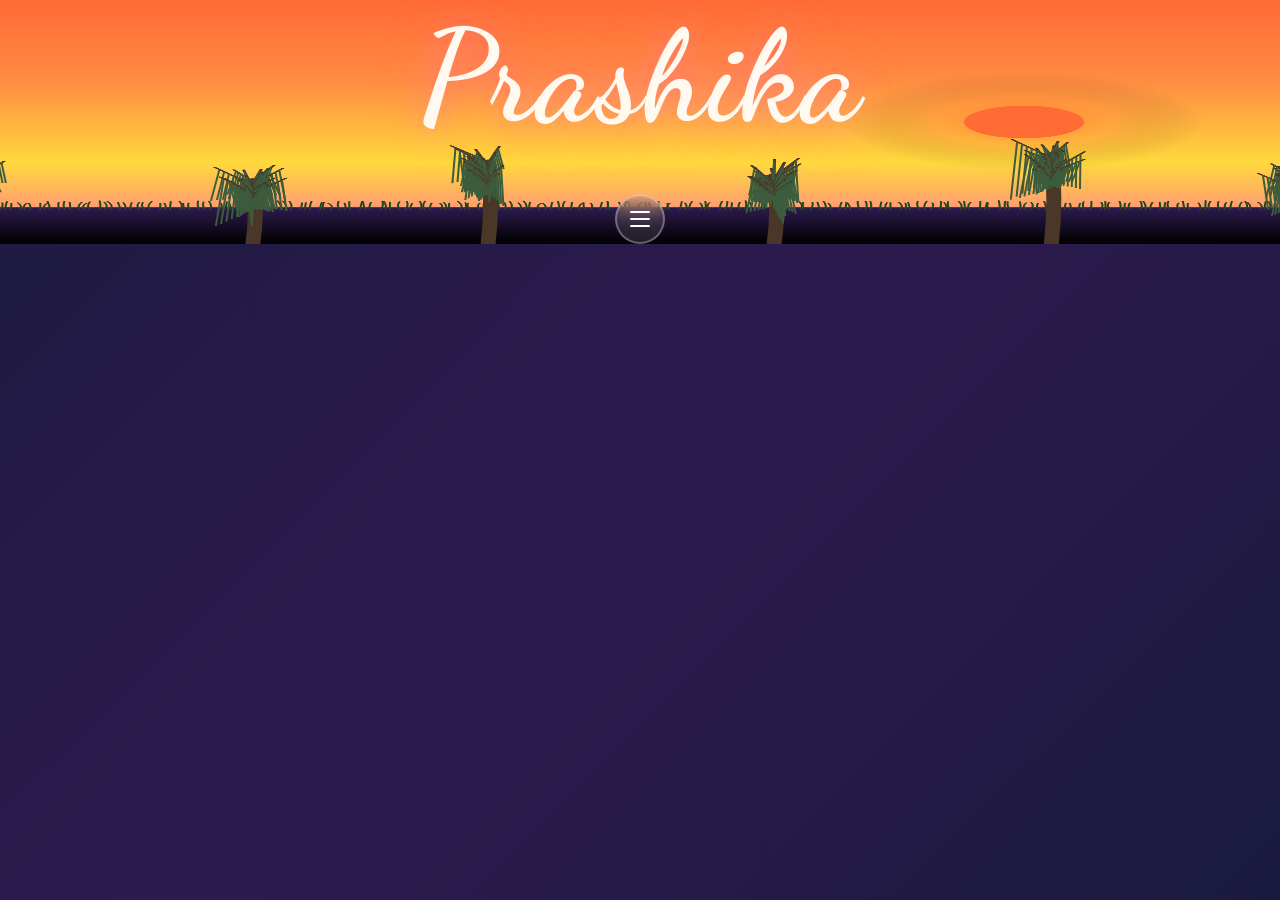
==== index.html @ 76b2eefb "Valentine's Day Experience for Prashika A beautiful interactive website with 5 activities: - Turn-ba" ====
<!DOCTYPE html>
<html lang="en">
<head>
    <meta charset="UTF-8">
    <meta name="viewport" content="width=device-width, initial-scale=1.0">
    <title>For Prashika</title>
    <link rel="preconnect" href="https://fonts.googleapis.com">
    <link rel="preconnect" href="https://fonts.gstatic.com" crossorigin>
    <link href="https://fonts.googleapis.com/css2?family=Dancing+Script:wght@400;500;600;700&family=Poppins:wght@300;400;500;600&family=Cormorant+Garamond:ital,wght@0,400;0,500;0,600;1,400&display=swap" rel="stylesheet">
    <link rel="stylesheet" href="css/main.css">
    <link rel="stylesheet" href="css/landing.css">
    <link rel="stylesheet" href="css/activities.css">
    <link rel="stylesheet" href="css/puzzle.css">
    <link rel="stylesheet" href="css/finale.css">
</head>
<body>
    <!-- Landing Page -->
    <div id="landing-page" class="page active">
        <canvas id="bg-canvas"></canvas>
        <div class="landing-content">
            <h1 class="main-title">Prashika</h1>
            <button id="menu-toggle" class="menu-btn">
                <span></span>
                <span></span>
                <span></span>
            </button>
        </div>
        <nav id="activity-menu" class="hidden">
            <div class="menu-header">
                <div class="progress-display">
                    <span class="progress-text">Puzzle Progress</span>
                    <div class="progress-bar">
                        <div class="progress-fill" id="progress-fill"></div>
                    </div>
                    <span class="progress-count" id="progress-count">0/25 pieces</span>
                </div>
            </div>
            <ul class="activity-list">
                <li data-activity="drawing" class="activity-item">
                    <span class="activity-name">Turn-based Drawing Relay</span>
                    <span class="activity-status"></span>
                </li>
                <li data-activity="constellation" class="activity-item">
                    <span class="activity-name">Constellation Connect</span>
                    <span class="activity-status"></span>
                </li>
                <li data-activity="garden" class="activity-item">
                    <span class="activity-name">Garden of Wishes</span>
                    <span class="activity-status"></span>
                </li>
                <li data-activity="maze" class="activity-item">
                    <span class="activity-name">Memory Lane Maze</span>
                    <span class="activity-status"></span>
                </li>
                <li data-activity="rhythm" class="activity-item">
                    <span class="activity-name">Rhythm of Us</span>
                    <span class="activity-status"></span>
                </li>
                <li data-activity="puzzle" class="activity-item puzzle-btn">
                    <span class="activity-name">View Puzzle Progress</span>
                    <span class="activity-status puzzle-icon"></span>
                </li>
            </ul>
        </nav>
    </div>

    <!-- Activity Container -->
    <div id="activity-container" class="page">
        <button id="back-btn" class="back-button">Back</button>
        <div id="activity-content"></div>
    </div>

    <!-- Puzzle Page -->
    <div id="puzzle-page" class="page">
        <button id="puzzle-back-btn" class="back-button">Back</button>
        <div class="puzzle-container">
            <h2 class="puzzle-title">Puzzle Progress: <span id="puzzle-progress">0</span>/25</h2>
            <div id="puzzle-frame" class="puzzle-frame"></div>
            <div id="piece-collection" class="piece-collection">
                <h3>Available Pieces</h3>
                <div id="available-pieces" class="pieces-container"></div>
            </div>
        </div>
    </div>

    <!-- Final Reveal Page -->
    <div id="finale-page" class="page">
        <canvas id="finale-canvas"></canvas>
        <div id="finale-content" class="finale-content"></div>
    </div>

    <!-- Modal for instructions -->
    <div id="modal" class="modal hidden">
        <div class="modal-content">
            <h2 id="modal-title"></h2>
            <p id="modal-text"></p>
            <button id="modal-close" class="modal-btn">Got it!</button>
        </div>
    </div>

    <!-- Memory popup -->
    <div id="memory-popup" class="memory-popup hidden">
        <div class="memory-content">
            <img id="memory-image" src="" alt="Memory">
            <p id="memory-caption"></p>
            <button id="memory-close">Continue</button>
        </div>
    </div>

    <!-- Scripts -->
    <script src="js/utils/state.js"></script>
    <script src="js/utils/animations.js"></script>
    <script src="js/utils/audio.js"></script>
    <script src="js/landing.js"></script>
    <script src="js/activities/drawing.js"></script>
    <script src="js/activities/constellation.js"></script>
    <script src="js/activities/garden.js"></script>
    <script src="js/activities/maze.js"></script>
    <script src="js/activities/rhythm.js"></script>
    <script src="js/puzzle.js"></script>
    <script src="js/finale.js"></script>
    <script src="js/main.js"></script>
</body>
</html>
---- css/main.css ----
/* Main Styles - Global */
:root {
    --primary-pink: #ff6b9d;
    --primary-gold: #ffd700;
    --sunset-orange: #ff8c42;
    --soft-peach: #ffb5a7;
    --warm-pink: #ffc2d1;
    --deep-purple: #2d1b4e;
    --night-blue: #1a1a3e;
    --text-light: #fff9f0;
    --text-dark: #2d2d2d;
    --accent-glow: rgba(255, 107, 157, 0.5);
}

* {
    margin: 0;
    padding: 0;
    box-sizing: border-box;
}

body {
    font-family: 'Poppins', sans-serif;
    background: linear-gradient(135deg, #1a1a3e 0%, #2d1b4e 50%, #1a1a3e 100%);
    min-height: 100vh;
    overflow-x: hidden;
    color: var(--text-light);
}

.page {
    position: fixed;
    top: 0;
    left: 0;
    width: 100%;
    height: 100%;
    opacity: 0;
    visibility: hidden;
    transition: opacity 0.5s ease, visibility 0.5s ease;
    z-index: 1;
}

.page.active {
    opacity: 1;
    visibility: visible;
    z-index: 10;
}

/* Typography */
.main-title {
    font-family: 'Dancing Script', cursive;
    font-size: clamp(4rem, 10vw, 8rem);
    font-weight: 700;
    color: var(--text-light);
    text-shadow: 0 0 30px var(--accent-glow),
                 0 0 60px rgba(255, 182, 193, 0.3);
    letter-spacing: 2px;
    animation: titleGlow 3s ease-in-out infinite;
}

@keyframes titleGlow {
    0%, 100% { text-shadow: 0 0 30px var(--accent-glow), 0 0 60px rgba(255, 182, 193, 0.3); }
    50% { text-shadow: 0 0 50px var(--accent-glow), 0 0 100px rgba(255, 182, 193, 0.5); }
}

/* Buttons */
.back-button {
    position: absolute;
    top: 20px;
    left: 20px;
    padding: 12px 24px;
    background: linear-gradient(135deg, var(--primary-pink), var(--sunset-orange));
    border: none;
    border-radius: 25px;
    color: white;
    font-family: 'Poppins', sans-serif;
    font-size: 1rem;
    font-weight: 500;
    cursor: pointer;
    z-index: 100;
    transition: transform 0.3s ease, box-shadow 0.3s ease;
}

.back-button:hover {
    transform: scale(1.05);
    box-shadow: 0 5px 20px rgba(255, 107, 157, 0.4);
}

.modal-btn, .action-btn {
    padding: 12px 32px;
    background: linear-gradient(135deg, var(--primary-pink), var(--sunset-orange));
    border: none;
    border-radius: 25px;
    color: white;
    font-family: 'Poppins', sans-serif;
    font-size: 1rem;
    font-weight: 500;
    cursor: pointer;
    transition: all 0.3s ease;
}

.modal-btn:hover, .action-btn:hover {
    transform: scale(1.05);
    box-shadow: 0 5px 25px rgba(255, 107, 157, 0.5);
}

/* Modal */
.modal {
    position: fixed;
    top: 0;
    left: 0;
    width: 100%;
    height: 100%;
    background: rgba(0, 0, 0, 0.7);
    display: flex;
    align-items: center;
    justify-content: center;
    z-index: 1000;
    backdrop-filter: blur(5px);
}

.modal.hidden {
    display: none;
}

.modal-content {
    background: linear-gradient(135deg, #2d1b4e, #1a1a3e);
    padding: 40px 50px;
    border-radius: 20px;
    text-align: center;
    max-width: 500px;
    border: 2px solid rgba(255, 107, 157, 0.3);
    box-shadow: 0 0 50px rgba(255, 107, 157, 0.2);
}

.modal-content h2 {
    font-family: 'Dancing Script', cursive;
    font-size: 2.5rem;
    margin-bottom: 20px;
    color: var(--primary-pink);
}

.modal-content p {
    font-size: 1.1rem;
    line-height: 1.8;
    margin-bottom: 30px;
    color: var(--text-light);
}

/* Memory Popup */
.memory-popup {
    position: fixed;
    top: 0;
    left: 0;
    width: 100%;
    height: 100%;
    background: rgba(0, 0, 0, 0.85);
    display: flex;
    align-items: center;
    justify-content: center;
    z-index: 1000;
    backdrop-filter: blur(10px);
}

.memory-popup.hidden {
    display: none;
}

.memory-content {
    background: linear-gradient(135deg, #2d1b4e, #1a1a3e);
    padding: 30px;
    border-radius: 20px;
    text-align: center;
    max-width: 90%;
    max-height: 90%;
    border: 3px solid var(--primary-pink);
    box-shadow: 0 0 60px rgba(255, 107, 157, 0.4);
    animation: popIn 0.4s ease;
}

@keyframes popIn {
    0% { transform: scale(0.8); opacity: 0; }
    100% { transform: scale(1); opacity: 1; }
}

.memory-content img {
    max-width: 100%;
    max-height: 60vh;
    border-radius: 15px;
    margin-bottom: 20px;
    box-shadow: 0 10px 40px rgba(0, 0, 0, 0.5);
}

.memory-content p {
    font-family: 'Dancing Script', cursive;
    font-size: 2rem;
    color: var(--warm-pink);
    margin-bottom: 20px;
}

.memory-content button {
    padding: 12px 40px;
    background: linear-gradient(135deg, var(--primary-pink), var(--sunset-orange));
    border: none;
    border-radius: 25px;
    color: white;
    font-family: 'Poppins', sans-serif;
    font-size: 1rem;
    cursor: pointer;
    transition: all 0.3s ease;
}

.memory-content button:hover {
    transform: scale(1.05);
    box-shadow: 0 5px 25px rgba(255, 107, 157, 0.5);
}

/* Utility classes */
.hidden {
    display: none !important;
}

/* Scrollbar styling */
::-webkit-scrollbar {
    width: 8px;
}

::-webkit-scrollbar-track {
    background: rgba(255, 255, 255, 0.1);
    border-radius: 10px;
}

::-webkit-scrollbar-thumb {
    background: linear-gradient(var(--primary-pink), var(--sunset-orange));
    border-radius: 10px;
}

/* Selection styling */
::selection {
    background: var(--primary-pink);
    color: white;
}
---- css/landing.css ----
/* Landing Page Styles */
#landing-page {
    display: flex;
    flex-direction: column;
    align-items: center;
    justify-content: center;
    position: relative;
    overflow: hidden;
}

#bg-canvas {
    position: absolute;
    top: 0;
    left: 0;
    width: 100%;
    height: 100%;
    z-index: 1;
}

.landing-content {
    position: relative;
    z-index: 10;
    text-align: center;
    display: flex;
    flex-direction: column;
    align-items: center;
    gap: 40px;
}

/* Menu Button */
.menu-btn {
    width: 50px;
    height: 50px;
    background: rgba(255, 255, 255, 0.1);
    border: 2px solid rgba(255, 255, 255, 0.3);
    border-radius: 50%;
    cursor: pointer;
    display: flex;
    flex-direction: column;
    align-items: center;
    justify-content: center;
    gap: 5px;
    transition: all 0.3s ease;
    backdrop-filter: blur(10px);
}

.menu-btn:hover {
    background: rgba(255, 107, 157, 0.3);
    border-color: var(--primary-pink);
    transform: scale(1.1);
}

.menu-btn span {
    width: 20px;
    height: 2px;
    background: white;
    border-radius: 2px;
    transition: all 0.3s ease;
}

.menu-btn.active span:nth-child(1) {
    transform: rotate(45deg) translate(5px, 5px);
}

.menu-btn.active span:nth-child(2) {
    opacity: 0;
}

.menu-btn.active span:nth-child(3) {
    transform: rotate(-45deg) translate(5px, -5px);
}

/* Activity Menu */
#activity-menu {
    position: fixed;
    right: 30px;
    top: 50%;
    transform: translateY(-50%);
    z-index: 100;
    background: rgba(45, 27, 78, 0.9);
    padding: 30px;
    border-radius: 20px;
    border: 2px solid rgba(255, 107, 157, 0.3);
    backdrop-filter: blur(20px);
    box-shadow: 0 10px 50px rgba(0, 0, 0, 0.3);
    animation: slideIn 0.4s ease;
}

@keyframes slideIn {
    0% { transform: translateY(-50%) translateX(100px); opacity: 0; }
    100% { transform: translateY(-50%) translateX(0); opacity: 1; }
}

#activity-menu.hidden {
    display: none;
}

.menu-header {
    margin-bottom: 25px;
    padding-bottom: 20px;
    border-bottom: 1px solid rgba(255, 255, 255, 0.1);
}

.progress-display {
    display: flex;
    flex-direction: column;
    gap: 10px;
}

.progress-text {
    font-size: 0.9rem;
    color: var(--warm-pink);
    font-weight: 500;
}

.progress-bar {
    width: 100%;
    height: 8px;
    background: rgba(255, 255, 255, 0.1);
    border-radius: 10px;
    overflow: hidden;
}

.progress-fill {
    height: 100%;
    width: 0%;
    background: linear-gradient(90deg, var(--primary-pink), var(--primary-gold));
    border-radius: 10px;
    transition: width 0.5s ease;
}

.progress-count {
    font-size: 0.85rem;
    color: rgba(255, 255, 255, 0.7);
}

.activity-list {
    list-style: none;
    display: flex;
    flex-direction: column;
    gap: 12px;
}

.activity-item {
    display: flex;
    align-items: center;
    justify-content: space-between;
    padding: 15px 20px;
    background: rgba(255, 255, 255, 0.05);
    border-radius: 12px;
    cursor: pointer;
    transition: all 0.3s ease;
    border: 1px solid transparent;
}

.activity-item:hover {
    background: rgba(255, 107, 157, 0.2);
    border-color: var(--primary-pink);
    transform: translateX(-5px);
}

.activity-item.completed {
    border-color: rgba(100, 255, 100, 0.5);
}

.activity-item.completed .activity-status::after {
    content: '\2713';
    color: #64ff64;
    font-size: 1.2rem;
}

.activity-name {
    font-size: 0.95rem;
    font-weight: 400;
}

.activity-item.puzzle-btn {
    margin-top: 10px;
    background: linear-gradient(135deg, rgba(255, 215, 0, 0.2), rgba(255, 107, 157, 0.2));
    border: 1px solid rgba(255, 215, 0, 0.4);
}

.activity-item.puzzle-btn:hover {
    background: linear-gradient(135deg, rgba(255, 215, 0, 0.3), rgba(255, 107, 157, 0.3));
}

.puzzle-icon::after {
    content: '\1F9E9';
    font-size: 1.2rem;
}

/* Click instruction */
.click-instruction {
    position: absolute;
    bottom: 30px;
    left: 50%;
    transform: translateX(-50%);
    color: rgba(255, 255, 255, 0.5);
    font-size: 0.9rem;
    animation: pulse 2s ease-in-out infinite;
}

@keyframes pulse {
    0%, 100% { opacity: 0.5; }
    50% { opacity: 1; }
}
---- css/activities.css ----
/* Activities Styles */
#activity-container {
    background: linear-gradient(135deg, #1a1a3e 0%, #2d1b4e 100%);
}

#activity-content {
    width: 100%;
    height: 100%;
    display: flex;
    flex-direction: column;
    align-items: center;
    justify-content: center;
    padding: 20px;
}

/* ==================== DRAWING RELAY ==================== */
.drawing-container {
    width: 100%;
    max-width: 1200px;
    display: flex;
    flex-direction: column;
    align-items: center;
    gap: 20px;
}

.mode-selection {
    display: flex;
    flex-direction: column;
    align-items: center;
    gap: 30px;
}

.mode-selection h2 {
    font-family: 'Dancing Script', cursive;
    font-size: 3rem;
    color: var(--primary-pink);
}

.mode-buttons {
    display: flex;
    gap: 30px;
}

.mode-btn {
    padding: 30px 50px;
    background: linear-gradient(135deg, rgba(255, 107, 157, 0.2), rgba(255, 140, 66, 0.2));
    border: 2px solid var(--primary-pink);
    border-radius: 20px;
    color: white;
    font-size: 1.2rem;
    cursor: pointer;
    transition: all 0.3s ease;
    display: flex;
    flex-direction: column;
    align-items: center;
    gap: 10px;
}

.mode-btn:hover {
    transform: scale(1.05);
    background: linear-gradient(135deg, rgba(255, 107, 157, 0.4), rgba(255, 140, 66, 0.4));
    box-shadow: 0 10px 40px rgba(255, 107, 157, 0.3);
}

.mode-btn .icon {
    font-size: 3rem;
}

.pin-display {
    text-align: center;
    padding: 40px;
}

.pin-display h3 {
    font-size: 1.5rem;
    margin-bottom: 20px;
    color: var(--warm-pink);
}

.pin-code {
    font-size: 4rem;
    font-weight: 700;
    letter-spacing: 15px;
    color: var(--primary-gold);
    background: rgba(255, 215, 0, 0.1);
    padding: 20px 40px;
    border-radius: 15px;
    border: 2px solid var(--primary-gold);
    margin-bottom: 20px;
}

.waiting-text {
    color: rgba(255, 255, 255, 0.7);
    animation: pulse 2s ease-in-out infinite;
}

.pin-input-container {
    display: flex;
    flex-direction: column;
    align-items: center;
    gap: 20px;
}

.pin-input {
    font-size: 2.5rem;
    padding: 15px 30px;
    text-align: center;
    background: rgba(255, 255, 255, 0.1);
    border: 2px solid var(--primary-pink);
    border-radius: 15px;
    color: white;
    letter-spacing: 10px;
    width: 250px;
}

.pin-input:focus {
    outline: none;
    box-shadow: 0 0 20px rgba(255, 107, 157, 0.5);
}

.difficulty-selection {
    display: flex;
    flex-direction: column;
    align-items: center;
    gap: 30px;
}

.difficulty-selection h3 {
    font-size: 2rem;
    color: var(--warm-pink);
}

.difficulty-buttons {
    display: flex;
    gap: 20px;
    flex-wrap: wrap;
    justify-content: center;
}

.diff-btn {
    padding: 20px 40px;
    background: rgba(255, 255, 255, 0.1);
    border: 2px solid rgba(255, 255, 255, 0.3);
    border-radius: 15px;
    color: white;
    font-size: 1.1rem;
    cursor: pointer;
    transition: all 0.3s ease;
}

.diff-btn:hover {
    background: rgba(255, 107, 157, 0.3);
    border-color: var(--primary-pink);
    transform: scale(1.05);
}

.drawing-interface {
    width: 100%;
    display: flex;
    flex-direction: column;
    align-items: center;
    gap: 20px;
}

.timer-display {
    font-size: 3rem;
    font-weight: 700;
    color: var(--primary-gold);
    text-shadow: 0 0 20px rgba(255, 215, 0, 0.5);
}

.turn-indicator {
    font-size: 1.5rem;
    color: var(--warm-pink);
    padding: 10px 30px;
    background: rgba(255, 107, 157, 0.2);
    border-radius: 30px;
}

.canvas-container {
    display: flex;
    gap: 30px;
    flex-wrap: wrap;
    justify-content: center;
}

.canvas-panel {
    display: flex;
    flex-direction: column;
    align-items: center;
    gap: 10px;
}

.canvas-panel h4 {
    color: var(--warm-pink);
    font-size: 1.1rem;
}

.drawing-canvas {
    border: 3px solid var(--primary-pink);
    border-radius: 15px;
    background: white;
    cursor: crosshair;
}

.drawing-canvas.locked {
    cursor: not-allowed;
    opacity: 0.7;
}

.tools-panel {
    display: flex;
    gap: 15px;
    align-items: center;
    padding: 15px 25px;
    background: rgba(255, 255, 255, 0.1);
    border-radius: 30px;
}

.color-picker {
    width: 40px;
    height: 40px;
    border: none;
    border-radius: 50%;
    cursor: pointer;
}

.brush-size {
    width: 100px;
}

.tool-btn {
    padding: 10px 20px;
    background: rgba(255, 255, 255, 0.2);
    border: none;
    border-radius: 20px;
    color: white;
    cursor: pointer;
    transition: all 0.3s ease;
}

.tool-btn:hover {
    background: var(--primary-pink);
}

.tool-btn.active {
    background: var(--primary-pink);
}

/* ==================== CONSTELLATION ==================== */
.constellation-container {
    width: 100%;
    height: 100%;
    position: relative;
}

#constellation-canvas {
    width: 100%;
    height: 100%;
    cursor: pointer;
}

.hint-btn {
    position: absolute;
    top: 80px;
    right: 20px;
    width: 50px;
    height: 50px;
    border-radius: 50%;
    background: rgba(255, 215, 0, 0.2);
    border: 2px solid var(--primary-gold);
    color: var(--primary-gold);
    font-size: 1.5rem;
    cursor: pointer;
    transition: all 0.3s ease;
}

.hint-btn:hover {
    background: rgba(255, 215, 0, 0.4);
    transform: scale(1.1);
}

.constellation-message {
    position: absolute;
    padding: 15px 30px;
    background: rgba(45, 27, 78, 0.9);
    border: 2px solid var(--primary-gold);
    border-radius: 15px;
    color: var(--primary-gold);
    font-family: 'Dancing Script', cursive;
    font-size: 1.5rem;
    pointer-events: none;
    animation: fadeInUp 0.5s ease;
}

@keyframes fadeInUp {
    0% { opacity: 0; transform: translateY(20px); }
    100% { opacity: 1; transform: translateY(0); }
}

.constellation-progress {
    position: absolute;
    bottom: 30px;
    left: 50%;
    transform: translateX(-50%);
    color: rgba(255, 255, 255, 0.7);
    font-size: 1rem;
}

/* ==================== GARDEN ==================== */
.garden-container {
    width: 100%;
    height: 100%;
    position: relative;
    background: linear-gradient(180deg, #87CEEB 0%, #98FB98 50%, #228B22 100%);
    overflow: hidden;
}

.garden-scene {
    width: 100%;
    height: 100%;
    display: flex;
    flex-wrap: wrap;
    justify-content: center;
    align-items: center;
    gap: 40px;
    padding: 100px 50px;
}

.garden-plot {
    width: 150px;
    height: 200px;
    background: linear-gradient(180deg, #8B4513 0%, #654321 100%);
    border-radius: 20px 20px 50% 50%;
    display: flex;
    flex-direction: column;
    align-items: center;
    justify-content: flex-end;
    padding-bottom: 30px;
    cursor: pointer;
    transition: all 0.3s ease;
    position: relative;
    box-shadow: 0 10px 30px rgba(0, 0, 0, 0.3);
}

.garden-plot:hover {
    transform: scale(1.05);
}

.garden-plot.planted {
    cursor: default;
}

.seed {
    width: 20px;
    height: 20px;
    background: #8B4513;
    border-radius: 50% 50% 50% 0;
    transform: rotate(-45deg);
    position: absolute;
    bottom: 40px;
}

.sprout {
    position: absolute;
    bottom: 40px;
    width: 4px;
    height: 0;
    background: #228B22;
    transition: height 1s ease;
}

.flower {
    position: absolute;
    bottom: 40px;
    display: flex;
    flex-direction: column;
    align-items: center;
    opacity: 0;
    transition: all 0.5s ease;
}

.flower.bloomed {
    opacity: 1;
}

.flower-head {
    font-size: 3rem;
}

.flower-stem {
    width: 4px;
    height: 60px;
    background: #228B22;
}

.wish-message {
    position: absolute;
    top: -60px;
    left: 50%;
    transform: translateX(-50%);
    background: rgba(255, 255, 255, 0.95);
    padding: 10px 20px;
    border-radius: 15px;
    color: #2d2d2d;
    font-size: 0.9rem;
    white-space: nowrap;
    box-shadow: 0 5px 20px rgba(0, 0, 0, 0.2);
    animation: fadeInUp 0.5s ease;
}

.watering-can {
    position: fixed;
    font-size: 3rem;
    pointer-events: none;
    z-index: 100;
    transition: transform 0.1s ease;
}

.water-drop {
    position: absolute;
    width: 10px;
    height: 15px;
    background: #87CEEB;
    border-radius: 50% 50% 50% 50% / 60% 60% 40% 40%;
    animation: fall 0.5s ease-in forwards;
}

@keyframes fall {
    0% { transform: translateY(0); opacity: 1; }
    100% { transform: translateY(100px); opacity: 0; }
}

/* Butterflies */
.butterfly {
    position: absolute;
    font-size: 1.5rem;
    animation: flutter 10s ease-in-out infinite;
    pointer-events: none;
}

@keyframes flutter {
    0%, 100% { transform: translate(0, 0) rotate(0deg); }
    25% { transform: translate(100px, -50px) rotate(10deg); }
    50% { transform: translate(200px, 0) rotate(-10deg); }
    75% { transform: translate(100px, 50px) rotate(10deg); }
}

/* ==================== MAZE ==================== */
.maze-container {
    width: 100%;
    height: 100%;
    position: relative;
}

.avatar-customization {
    display: flex;
    flex-direction: column;
    align-items: center;
    gap: 30px;
    padding: 40px;
}

.avatar-customization h2 {
    font-family: 'Dancing Script', cursive;
    font-size: 2.5rem;
    color: var(--primary-pink);
}

.customization-options {
    display: flex;
    flex-direction: column;
    gap: 25px;
}

.option-group {
    display: flex;
    flex-direction: column;
    gap: 10px;
}

.option-group label {
    color: var(--warm-pink);
    font-weight: 500;
}

.option-buttons {
    display: flex;
    gap: 15px;
    flex-wrap: wrap;
}

.avatar-option {
    padding: 15px 25px;
    background: rgba(255, 255, 255, 0.1);
    border: 2px solid rgba(255, 255, 255, 0.3);
    border-radius: 15px;
    color: white;
    cursor: pointer;
    transition: all 0.3s ease;
    font-size: 1.5rem;
}

.avatar-option:hover, .avatar-option.selected {
    background: rgba(255, 107, 157, 0.3);
    border-color: var(--primary-pink);
}

.color-options {
    display: flex;
    gap: 10px;
}

.color-option {
    width: 40px;
    height: 40px;
    border-radius: 50%;
    cursor: pointer;
    border: 3px solid transparent;
    transition: all 0.3s ease;
}

.color-option:hover, .color-option.selected {
    border-color: white;
    transform: scale(1.1);
}

#maze-canvas {
    width: 100%;
    height: 100%;
}

.maze-controls {
    position: absolute;
    bottom: 20px;
    left: 50%;
    transform: translateX(-50%);
    background: rgba(45, 27, 78, 0.9);
    padding: 15px 30px;
    border-radius: 30px;
    color: rgba(255, 255, 255, 0.8);
    font-size: 0.9rem;
}

.memory-counter {
    position: absolute;
    top: 80px;
    right: 20px;
    background: rgba(45, 27, 78, 0.9);
    padding: 15px 25px;
    border-radius: 15px;
    border: 2px solid var(--primary-pink);
}

/* ==================== RHYTHM ==================== */
.rhythm-container {
    width: 100%;
    height: 100%;
    display: flex;
    flex-direction: column;
    align-items: center;
}

.song-selection {
    display: flex;
    flex-direction: column;
    align-items: center;
    gap: 30px;
    padding: 40px;
    width: 100%;
    max-width: 800px;
}

.song-selection h2 {
    font-family: 'Dancing Script', cursive;
    font-size: 2.5rem;
    color: var(--primary-pink);
}

.song-list {
    display: flex;
    flex-direction: column;
    gap: 20px;
    width: 100%;
}

.song-card {
    background: rgba(255, 255, 255, 0.1);
    border: 2px solid rgba(255, 255, 255, 0.2);
    border-radius: 20px;
    padding: 25px;
    cursor: pointer;
    transition: all 0.3s ease;
    display: flex;
    justify-content: space-between;
    align-items: center;
}

.song-card:hover {
    background: rgba(255, 107, 157, 0.2);
    border-color: var(--primary-pink);
    transform: scale(1.02);
}

.song-card.selected {
    background: rgba(255, 107, 157, 0.3);
    border-color: var(--primary-pink);
}

.song-info h3 {
    font-size: 1.3rem;
    margin-bottom: 5px;
}

.song-info .artist {
    color: rgba(255, 255, 255, 0.7);
    font-size: 0.95rem;
}

.preview-btn {
    padding: 10px 20px;
    background: var(--primary-gold);
    border: none;
    border-radius: 20px;
    color: #2d2d2d;
    cursor: pointer;
    transition: all 0.3s ease;
}

.preview-btn:hover {
    transform: scale(1.1);
}

.rhythm-game {
    width: 100%;
    height: 100%;
    display: flex;
    flex-direction: column;
    align-items: center;
    position: relative;
}

.rhythm-header {
    position: absolute;
    top: 80px;
    width: 100%;
    display: flex;
    justify-content: space-between;
    padding: 0 50px;
    z-index: 10;
}

.score-display {
    font-size: 1.5rem;
    color: var(--primary-gold);
}

.combo-display {
    font-size: 1.3rem;
    color: var(--primary-pink);
}

#rhythm-canvas {
    width: 100%;
    height: 100%;
}

.hit-feedback {
    position: absolute;
    font-size: 2rem;
    font-weight: 700;
    pointer-events: none;
    animation: hitPop 0.5s ease forwards;
}

.hit-feedback.perfect {
    color: var(--primary-gold);
}

.hit-feedback.good {
    color: var(--primary-pink);
}

.hit-feedback.okay {
    color: rgba(255, 255, 255, 0.7);
}

@keyframes hitPop {
    0% { transform: scale(0.5) translateY(0); opacity: 1; }
    100% { transform: scale(1.5) translateY(-50px); opacity: 0; }
}

.rhythm-results {
    display: flex;
    flex-direction: column;
    align-items: center;
    gap: 20px;
    padding: 40px;
    text-align: center;
}

.rhythm-results h2 {
    font-family: 'Dancing Script', cursive;
    font-size: 3rem;
    color: var(--primary-gold);
}

.results-stats {
    display: flex;
    gap: 40px;
    margin: 20px 0;
}

.stat {
    display: flex;
    flex-direction: column;
    align-items: center;
}

.stat-value {
    font-size: 2.5rem;
    font-weight: 700;
    color: var(--primary-pink);
}

.stat-label {
    color: rgba(255, 255, 255, 0.7);
}

.encouragement {
    font-size: 1.5rem;
    color: var(--warm-pink);
    margin: 20px 0;
}

/* ==================== COMPLETION CELEBRATION ==================== */
.activity-complete {
    display: flex;
    flex-direction: column;
    align-items: center;
    gap: 30px;
    text-align: center;
    animation: fadeInUp 0.5s ease;
}

.activity-complete h2 {
    font-family: 'Dancing Script', cursive;
    font-size: 3rem;
    color: var(--primary-gold);
}

.pieces-earned {
    font-size: 1.5rem;
    color: var(--warm-pink);
}

.puzzle-piece-animation {
    font-size: 4rem;
    animation: bounce 0.5s ease infinite;
}

@keyframes bounce {
    0%, 100% { transform: translateY(0); }
    50% { transform: translateY(-20px); }
}
---- css/puzzle.css ----
/* Puzzle Page Styles */
#puzzle-page {
    background: linear-gradient(135deg, #1a1a3e 0%, #2d1b4e 100%);
    display: flex;
    align-items: center;
    justify-content: center;
}

.puzzle-container {
    display: flex;
    flex-direction: column;
    align-items: center;
    gap: 30px;
    padding: 20px;
}

.puzzle-title {
    font-family: 'Dancing Script', cursive;
    font-size: 2.5rem;
    color: var(--primary-pink);
}

.puzzle-frame {
    width: 500px;
    height: 500px;
    display: grid;
    grid-template-columns: repeat(5, 1fr);
    grid-template-rows: repeat(5, 1fr);
    gap: 3px;
    background: rgba(255, 255, 255, 0.1);
    border: 4px solid var(--primary-pink);
    border-radius: 15px;
    padding: 10px;
    box-shadow: 0 0 50px rgba(255, 107, 157, 0.3);
}

.puzzle-slot {
    background: rgba(255, 255, 255, 0.05);
    border: 1px dashed rgba(255, 255, 255, 0.2);
    border-radius: 5px;
    position: relative;
    overflow: hidden;
    transition: all 0.3s ease;
}

.puzzle-slot:hover {
    background: rgba(255, 107, 157, 0.2);
    border-color: var(--primary-pink);
}

.puzzle-slot.filled {
    border: none;
    background: none;
}

.puzzle-slot.highlight {
    background: rgba(255, 215, 0, 0.3);
    border-color: var(--primary-gold);
    animation: slotPulse 1s ease-in-out infinite;
}

@keyframes slotPulse {
    0%, 100% { box-shadow: inset 0 0 10px rgba(255, 215, 0, 0.3); }
    50% { box-shadow: inset 0 0 20px rgba(255, 215, 0, 0.6); }
}

.placed-piece {
    width: 100%;
    height: 100%;
    background-size: 500% 500%;
    animation: piecePlace 0.3s ease;
}

@keyframes piecePlace {
    0% { transform: scale(1.2); opacity: 0; }
    100% { transform: scale(1); opacity: 1; }
}

.piece-collection {
    width: 100%;
    max-width: 600px;
    background: rgba(255, 255, 255, 0.05);
    border-radius: 20px;
    padding: 25px;
    border: 2px solid rgba(255, 255, 255, 0.1);
}

.piece-collection h3 {
    text-align: center;
    margin-bottom: 20px;
    color: var(--warm-pink);
    font-size: 1.2rem;
}

.pieces-container {
    display: flex;
    flex-wrap: wrap;
    gap: 15px;
    justify-content: center;
    min-height: 100px;
}

.puzzle-piece {
    width: 80px;
    height: 80px;
    background-size: 500% 500%;
    border: 2px solid var(--primary-pink);
    border-radius: 8px;
    cursor: grab;
    transition: all 0.3s ease;
    box-shadow: 0 5px 15px rgba(0, 0, 0, 0.3);
}

.puzzle-piece:hover {
    transform: scale(1.1);
    box-shadow: 0 10px 30px rgba(255, 107, 157, 0.4);
}

.puzzle-piece.dragging {
    cursor: grabbing;
    transform: scale(1.15);
    box-shadow: 0 15px 40px rgba(255, 107, 157, 0.5);
    z-index: 100;
}

.puzzle-piece.locked {
    cursor: default;
    opacity: 0.5;
}

/* Puzzle completion effect */
.puzzle-complete-overlay {
    position: fixed;
    top: 0;
    left: 0;
    width: 100%;
    height: 100%;
    background: rgba(0, 0, 0, 0.9);
    display: flex;
    align-items: center;
    justify-content: center;
    z-index: 1000;
    animation: fadeIn 0.5s ease;
}

@keyframes fadeIn {
    0% { opacity: 0; }
    100% { opacity: 1; }
}

.puzzle-reveal {
    display: flex;
    flex-direction: column;
    align-items: center;
    gap: 30px;
    animation: revealPop 1s ease;
}

@keyframes revealPop {
    0% { transform: scale(0.5); opacity: 0; }
    50% { transform: scale(1.1); }
    100% { transform: scale(1); opacity: 1; }
}

.puzzle-reveal img {
    max-width: 80vw;
    max-height: 60vh;
    border-radius: 20px;
    box-shadow: 0 0 100px rgba(255, 107, 157, 0.5);
}

/* No pieces message */
.no-pieces {
    text-align: center;
    color: rgba(255, 255, 255, 0.5);
    font-style: italic;
    padding: 20px;
}
---- css/finale.css ----
/* Finale Page Styles */
#finale-page {
    background: linear-gradient(135deg, #1a1a3e 0%, #2d1b4e 100%);
    overflow: hidden;
}

#finale-canvas {
    position: absolute;
    top: 0;
    left: 0;
    width: 100%;
    height: 100%;
    z-index: 1;
}

.finale-content {
    position: relative;
    z-index: 10;
    display: flex;
    flex-direction: column;
    align-items: center;
    justify-content: center;
    height: 100%;
    text-align: center;
    padding: 40px;
}

/* Photo reveal */
.finale-photo {
    max-width: 60vw;
    max-height: 50vh;
    border-radius: 20px;
    box-shadow: 0 0 60px rgba(255, 107, 157, 0.5);
    animation: photoGlow 3s ease-in-out infinite;
    margin-bottom: 30px;
}

@keyframes photoGlow {
    0%, 100% { box-shadow: 0 0 60px rgba(255, 107, 157, 0.5); }
    50% { box-shadow: 0 0 100px rgba(255, 107, 157, 0.8), 0 0 150px rgba(255, 215, 0, 0.3); }
}

/* Messages */
.finale-message {
    font-family: 'Dancing Script', cursive;
    font-size: 3rem;
    color: var(--primary-pink);
    text-shadow: 0 0 30px rgba(255, 107, 157, 0.5);
    animation: fadeInUp 1s ease;
    margin: 20px 0;
}

.finale-message.large {
    font-size: 4rem;
    color: var(--primary-gold);
    text-shadow: 0 0 40px rgba(255, 215, 0, 0.5);
}

.click-continue {
    color: rgba(255, 255, 255, 0.6);
    font-size: 1rem;
    margin-top: 30px;
    animation: pulse 2s ease-in-out infinite;
}

/* Question buttons */
.question-container {
    display: flex;
    flex-direction: column;
    align-items: center;
    gap: 40px;
    animation: fadeInUp 1s ease;
}

.question-text {
    font-family: 'Dancing Script', cursive;
    font-size: 4rem;
    color: var(--text-light);
    text-shadow: 0 0 40px rgba(255, 255, 255, 0.3);
}

.button-container {
    display: flex;
    gap: 50px;
    position: relative;
}

.yes-btn {
    padding: 25px 70px;
    font-size: 1.8rem;
    font-family: 'Poppins', sans-serif;
    font-weight: 600;
    background: linear-gradient(135deg, var(--primary-pink), #ff4081);
    border: none;
    border-radius: 50px;
    color: white;
    cursor: pointer;
    transition: all 0.3s ease;
    animation: yesPulse 2s ease-in-out infinite;
    box-shadow: 0 10px 40px rgba(255, 107, 157, 0.5);
}

@keyframes yesPulse {
    0%, 100% { transform: scale(1); box-shadow: 0 10px 40px rgba(255, 107, 157, 0.5); }
    50% { transform: scale(1.05); box-shadow: 0 15px 60px rgba(255, 107, 157, 0.7); }
}

.yes-btn:hover {
    transform: scale(1.1);
    box-shadow: 0 20px 60px rgba(255, 107, 157, 0.7);
}

.no-btn {
    padding: 20px 50px;
    font-size: 1.3rem;
    font-family: 'Poppins', sans-serif;
    background: rgba(255, 255, 255, 0.1);
    border: 2px solid rgba(255, 255, 255, 0.3);
    border-radius: 40px;
    color: rgba(255, 255, 255, 0.7);
    cursor: pointer;
    transition: all 0.2s ease;
    position: relative;
}

.no-btn.running {
    animation: none;
}

.no-btn-legs {
    position: absolute;
    bottom: -20px;
    left: 50%;
    transform: translateX(-50%);
    display: none;
    font-size: 1.5rem;
}

.no-btn.running .no-btn-legs {
    display: block;
    animation: runLegs 0.2s linear infinite;
}

@keyframes runLegs {
    0%, 100% { transform: translateX(-50%) scaleX(1); }
    50% { transform: translateX(-50%) scaleX(-1); }
}

/* Celebration effects */
.celebration-container {
    position: fixed;
    top: 0;
    left: 0;
    width: 100%;
    height: 100%;
    pointer-events: none;
    z-index: 100;
}

.confetti {
    position: absolute;
    width: 10px;
    height: 10px;
    animation: confettiFall 3s ease-out forwards;
}

@keyframes confettiFall {
    0% {
        transform: translateY(-100vh) rotate(0deg);
        opacity: 1;
    }
    100% {
        transform: translateY(100vh) rotate(720deg);
        opacity: 0;
    }
}

.heart-float {
    position: absolute;
    font-size: 2rem;
    animation: heartFloat 4s ease-out forwards;
    pointer-events: none;
}

@keyframes heartFloat {
    0% {
        transform: translateY(0) scale(0);
        opacity: 0;
    }
    10% {
        transform: translateY(-10px) scale(1);
        opacity: 1;
    }
    100% {
        transform: translateY(-100vh) scale(1.5);
        opacity: 0;
    }
}

.petal {
    position: absolute;
    width: 15px;
    height: 20px;
    background: linear-gradient(135deg, #ffb5a7, #ffc2d1);
    border-radius: 50% 50% 50% 50% / 60% 60% 40% 40%;
    animation: petalFall 5s ease-out forwards;
    pointer-events: none;
}

@keyframes petalFall {
    0% {
        transform: translateY(-50px) rotate(0deg);
        opacity: 1;
    }
    100% {
        transform: translateY(100vh) rotate(360deg);
        opacity: 0;
    }
}

.sparkle {
    position: absolute;
    width: 5px;
    height: 5px;
    background: var(--primary-gold);
    border-radius: 50%;
    animation: sparklePop 1s ease-out forwards;
    pointer-events: none;
}

@keyframes sparklePop {
    0% {
        transform: scale(0);
        opacity: 1;
    }
    50% {
        transform: scale(2);
        opacity: 1;
    }
    100% {
        transform: scale(0);
        opacity: 0;
    }
}

/* Firework burst */
.firework {
    position: absolute;
    width: 5px;
    height: 5px;
    border-radius: 50%;
    animation: fireworkBurst 1s ease-out forwards;
}

@keyframes fireworkBurst {
    0% {
        transform: scale(0);
        opacity: 1;
    }
    50% {
        transform: scale(1);
        opacity: 1;
    }
    100% {
        transform: scale(3);
        opacity: 0;
    }
}

/* End screen */
.end-screen {
    display: flex;
    flex-direction: column;
    align-items: center;
    gap: 30px;
    padding: 40px;
    max-width: 800px;
    animation: fadeInUp 1s ease;
}

.end-screen .finale-photo {
    max-width: 50vw;
    max-height: 40vh;
}

.end-title {
    font-family: 'Dancing Script', cursive;
    font-size: 3.5rem;
    color: var(--primary-pink);
    text-shadow: 0 0 30px rgba(255, 107, 157, 0.5);
}

.replay-section {
    background: rgba(255, 255, 255, 0.05);
    padding: 25px;
    border-radius: 20px;
    width: 100%;
}

.replay-section h3 {
    margin-bottom: 15px;
    color: var(--warm-pink);
}

.replay-list {
    display: flex;
    flex-direction: column;
    gap: 10px;
}

.replay-item {
    padding: 12px 20px;
    background: rgba(255, 255, 255, 0.05);
    border-radius: 10px;
    cursor: pointer;
    transition: all 0.3s ease;
    color: var(--text-light);
    border: none;
    text-align: left;
    font-family: 'Poppins', sans-serif;
    font-size: 1rem;
}

.replay-item:hover {
    background: rgba(255, 107, 157, 0.2);
    transform: translateX(10px);
}

.end-actions {
    display: flex;
    gap: 20px;
    flex-wrap: wrap;
    justify-content: center;
}

.end-btn {
    padding: 15px 30px;
    background: linear-gradient(135deg, var(--primary-pink), var(--sunset-orange));
    border: none;
    border-radius: 25px;
    color: white;
    font-family: 'Poppins', sans-serif;
    font-size: 1rem;
    cursor: pointer;
    transition: all 0.3s ease;
}

.end-btn:hover {
    transform: scale(1.05);
    box-shadow: 0 10px 30px rgba(255, 107, 157, 0.4);
}

.end-btn.secondary {
    background: rgba(255, 255, 255, 0.1);
    border: 2px solid var(--primary-pink);
}
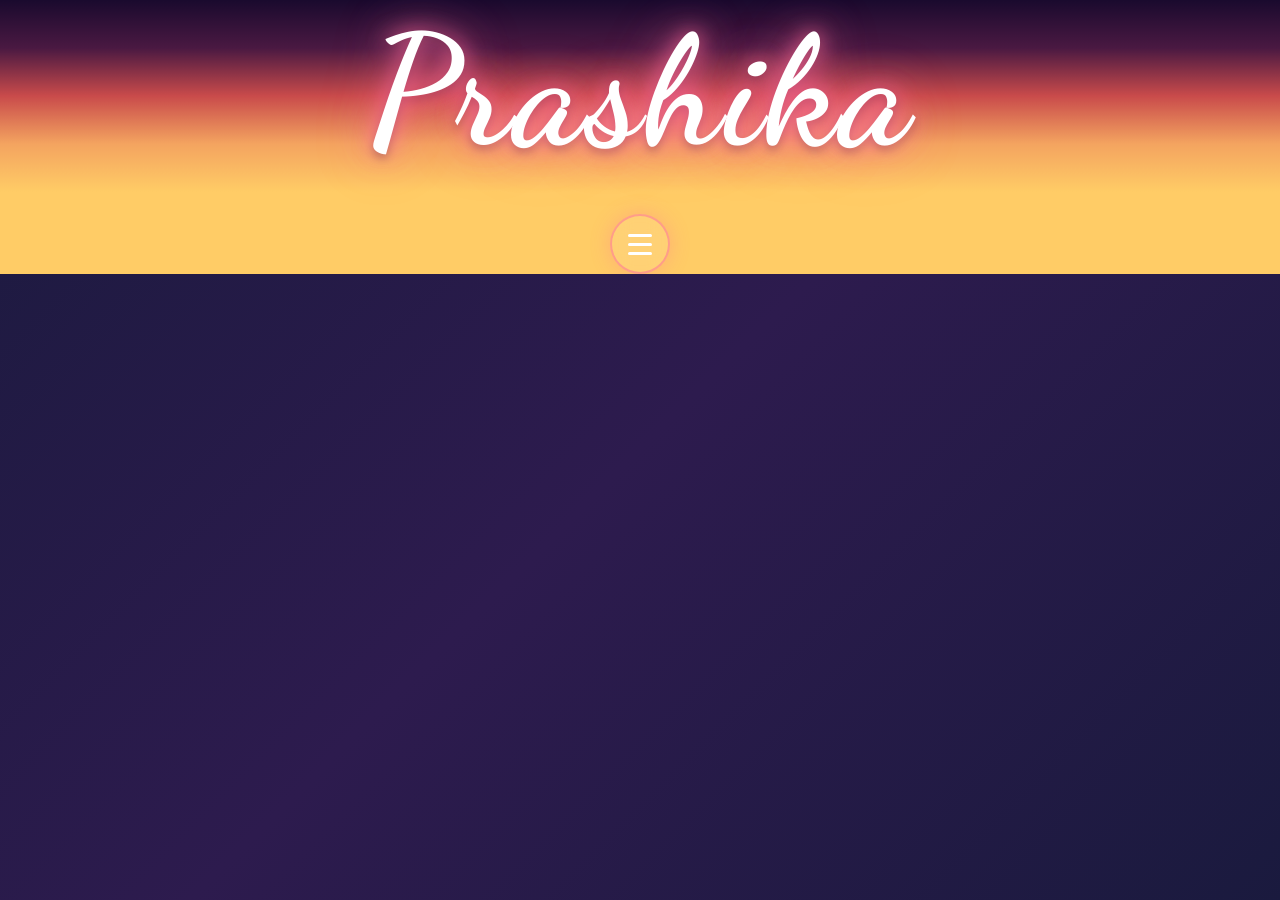
==== commit 52f627c5: "Major improvements to all activities and puzzle system - Garden: Added bees, pollination mechanics, " ====
--- a/index.html
+++ b/index.html
@@ -61,7 +61,9 @@
                     <span class="activity-status puzzle-icon"></span>
                 </li>
             </ul>
+            <button id="reset-all-btn" class="reset-all-btn">Reset All Progress</button>
         </nav>
+        <p class="click-instruction">Click the background to change time of day</p>
     </div>
 
     <!-- Activity Container -->
--- a/css/main.css
+++ b/css/main.css
@@ -102,6 +102,47 @@
     box-shadow: 0 5px 25px rgba(255, 107, 157, 0.5);
 }
 
+/* Reset Buttons */
+.reset-btn {
+    padding: 10px 20px;
+    background: rgba(255, 100, 100, 0.2);
+    border: 2px solid rgba(255, 100, 100, 0.5);
+    border-radius: 20px;
+    color: rgba(255, 200, 200, 0.9);
+    font-family: 'Poppins', sans-serif;
+    font-size: 0.9rem;
+    cursor: pointer;
+    transition: all 0.3s ease;
+}
+
+.reset-btn:hover {
+    background: rgba(255, 100, 100, 0.4);
+    border-color: rgba(255, 100, 100, 0.8);
+    transform: scale(1.05);
+    box-shadow: 0 5px 15px rgba(255, 100, 100, 0.3);
+}
+
+.reset-all-btn {
+    margin-top: 20px;
+    padding: 12px 24px;
+    background: rgba(255, 80, 80, 0.2);
+    border: 2px solid rgba(255, 80, 80, 0.5);
+    border-radius: 25px;
+    color: rgba(255, 200, 200, 0.9);
+    font-family: 'Poppins', sans-serif;
+    font-size: 0.95rem;
+    cursor: pointer;
+    transition: all 0.3s ease;
+    width: 100%;
+}
+
+.reset-all-btn:hover {
+    background: rgba(255, 80, 80, 0.4);
+    border-color: rgba(255, 80, 80, 0.8);
+    transform: scale(1.02);
+    box-shadow: 0 5px 20px rgba(255, 80, 80, 0.3);
+}
+
 /* Modal */
 .modal {
     position: fixed;
--- a/css/landing.css
+++ b/css/landing.css
@@ -24,42 +24,79 @@
     display: flex;
     flex-direction: column;
     align-items: center;
-    gap: 40px;
+    gap: 30px;
+}
+
+/* Main Title with Heart Frame */
+.main-title {
+    font-family: 'Dancing Script', cursive;
+    font-size: clamp(5rem, 12vw, 10rem);
+    font-weight: 700;
+    color: #fff;
+    text-shadow:
+        0 0 20px rgba(255, 107, 157, 0.8),
+        0 0 40px rgba(255, 107, 157, 0.6),
+        0 0 60px rgba(255, 107, 157, 0.4),
+        0 4px 8px rgba(0, 0, 0, 0.3);
+    letter-spacing: 4px;
+    animation: titleFloat 4s ease-in-out infinite;
+    position: relative;
+}
+
+@keyframes titleFloat {
+    0%, 100% {
+        transform: translateY(0);
+        text-shadow:
+            0 0 20px rgba(255, 107, 157, 0.8),
+            0 0 40px rgba(255, 107, 157, 0.6),
+            0 0 60px rgba(255, 107, 157, 0.4),
+            0 4px 8px rgba(0, 0, 0, 0.3);
+    }
+    50% {
+        transform: translateY(-10px);
+        text-shadow:
+            0 0 30px rgba(255, 107, 157, 1),
+            0 0 60px rgba(255, 107, 157, 0.8),
+            0 0 90px rgba(255, 107, 157, 0.5),
+            0 8px 16px rgba(0, 0, 0, 0.3);
+    }
 }
 
 /* Menu Button */
 .menu-btn {
-    width: 50px;
-    height: 50px;
+    width: 60px;
+    height: 60px;
     background: rgba(255, 255, 255, 0.1);
-    border: 2px solid rgba(255, 255, 255, 0.3);
+    border: 2px solid rgba(255, 107, 157, 0.5);
     border-radius: 50%;
     cursor: pointer;
     display: flex;
     flex-direction: column;
     align-items: center;
     justify-content: center;
-    gap: 5px;
+    gap: 6px;
     transition: all 0.3s ease;
     backdrop-filter: blur(10px);
+    box-shadow: 0 0 20px rgba(255, 107, 157, 0.3);
 }
 
 .menu-btn:hover {
     background: rgba(255, 107, 157, 0.3);
     border-color: var(--primary-pink);
     transform: scale(1.1);
+    box-shadow: 0 0 30px rgba(255, 107, 157, 0.5);
 }
 
 .menu-btn span {
-    width: 20px;
-    height: 2px;
+    width: 24px;
+    height: 3px;
     background: white;
-    border-radius: 2px;
+    border-radius: 3px;
     transition: all 0.3s ease;
 }
 
 .menu-btn.active span:nth-child(1) {
-    transform: rotate(45deg) translate(5px, 5px);
+    transform: rotate(45deg) translate(6px, 6px);
 }
 
 .menu-btn.active span:nth-child(2) {
@@ -67,7 +104,7 @@
 }
 
 .menu-btn.active span:nth-child(3) {
-    transform: rotate(-45deg) translate(5px, -5px);
+    transform: rotate(-45deg) translate(6px, -6px);
 }
 
 /* Activity Menu */
@@ -77,12 +114,14 @@
     top: 50%;
     transform: translateY(-50%);
     z-index: 100;
-    background: rgba(45, 27, 78, 0.9);
+    background: rgba(20, 10, 40, 0.95);
     padding: 30px;
     border-radius: 20px;
-    border: 2px solid rgba(255, 107, 157, 0.3);
+    border: 2px solid rgba(255, 107, 157, 0.4);
     backdrop-filter: blur(20px);
-    box-shadow: 0 10px 50px rgba(0, 0, 0, 0.3);
+    box-shadow:
+        0 10px 50px rgba(0, 0, 0, 0.5),
+        0 0 30px rgba(255, 107, 157, 0.2);
     animation: slideIn 0.4s ease;
 }
 
@@ -98,7 +137,7 @@
 .menu-header {
     margin-bottom: 25px;
     padding-bottom: 20px;
-    border-bottom: 1px solid rgba(255, 255, 255, 0.1);
+    border-bottom: 1px solid rgba(255, 107, 157, 0.3);
 }
 
 .progress-display {
@@ -108,17 +147,18 @@
 }
 
 .progress-text {
-    font-size: 0.9rem;
+    font-size: 0.95rem;
     color: var(--warm-pink);
     font-weight: 500;
 }
 
 .progress-bar {
     width: 100%;
-    height: 8px;
+    height: 10px;
     background: rgba(255, 255, 255, 0.1);
     border-radius: 10px;
     overflow: hidden;
+    border: 1px solid rgba(255, 107, 157, 0.3);
 }
 
 .progress-fill {
@@ -127,6 +167,7 @@
     background: linear-gradient(90deg, var(--primary-pink), var(--primary-gold));
     border-radius: 10px;
     transition: width 0.5s ease;
+    box-shadow: 0 0 10px var(--primary-pink);
 }
 
 .progress-count {
@@ -145,7 +186,7 @@
     display: flex;
     align-items: center;
     justify-content: space-between;
-    padding: 15px 20px;
+    padding: 16px 20px;
     background: rgba(255, 255, 255, 0.05);
     border-radius: 12px;
     cursor: pointer;
@@ -157,16 +198,18 @@
     background: rgba(255, 107, 157, 0.2);
     border-color: var(--primary-pink);
     transform: translateX(-5px);
+    box-shadow: 0 0 20px rgba(255, 107, 157, 0.2);
 }
 
 .activity-item.completed {
     border-color: rgba(100, 255, 100, 0.5);
+    background: rgba(100, 255, 100, 0.1);
 }
 
 .activity-item.completed .activity-status::after {
     content: '\2713';
     color: #64ff64;
-    font-size: 1.2rem;
+    font-size: 1.3rem;
 }
 
 .activity-name {
@@ -175,32 +218,54 @@
 }
 
 .activity-item.puzzle-btn {
-    margin-top: 10px;
+    margin-top: 15px;
     background: linear-gradient(135deg, rgba(255, 215, 0, 0.2), rgba(255, 107, 157, 0.2));
     border: 1px solid rgba(255, 215, 0, 0.4);
 }
 
 .activity-item.puzzle-btn:hover {
     background: linear-gradient(135deg, rgba(255, 215, 0, 0.3), rgba(255, 107, 157, 0.3));
+    border-color: var(--primary-gold);
 }
 
 .puzzle-icon::after {
     content: '\1F9E9';
-    font-size: 1.2rem;
+    font-size: 1.3rem;
+}
+
+/* Reset Button in Menu */
+.reset-all-btn {
+    margin-top: 20px;
+    padding: 12px 20px;
+    width: 100%;
+    background: rgba(255, 50, 50, 0.2);
+    border: 1px solid rgba(255, 50, 50, 0.4);
+    border-radius: 10px;
+    color: #ff6666;
+    font-family: 'Poppins', sans-serif;
+    font-size: 0.9rem;
+    cursor: pointer;
+    transition: all 0.3s ease;
+}
+
+.reset-all-btn:hover {
+    background: rgba(255, 50, 50, 0.4);
+    border-color: #ff6666;
 }
 
 /* Click instruction */
 .click-instruction {
     position: absolute;
-    bottom: 30px;
+    bottom: 40px;
     left: 50%;
     transform: translateX(-50%);
-    color: rgba(255, 255, 255, 0.5);
-    font-size: 0.9rem;
+    color: rgba(255, 255, 255, 0.6);
+    font-size: 0.95rem;
     animation: pulse 2s ease-in-out infinite;
+    text-shadow: 0 2px 10px rgba(0, 0, 0, 0.5);
 }
 
 @keyframes pulse {
-    0%, 100% { opacity: 0.5; }
+    0%, 100% { opacity: 0.6; }
     50% { opacity: 1; }
 }
--- a/css/activities.css
+++ b/css/activities.css
@@ -446,6 +446,209 @@
     75% { transform: translate(100px, 50px) rotate(10deg); }
 }
 
+/* Garden Sky Canvas */
+#garden-sky-canvas {
+    position: absolute;
+    top: 0;
+    left: 0;
+    width: 100%;
+    height: 100%;
+    z-index: 0;
+}
+
+.garden-scene {
+    position: relative;
+    z-index: 1;
+}
+
+/* Garden Time Indicator */
+.garden-time-indicator {
+    position: absolute;
+    top: 80px;
+    left: 20px;
+    display: flex;
+    align-items: center;
+    gap: 10px;
+    padding: 10px 20px;
+    background: rgba(0, 0, 0, 0.3);
+    border-radius: 30px;
+    z-index: 10;
+    transition: all 0.5s ease;
+}
+
+.garden-time-indicator.day {
+    background: rgba(255, 200, 100, 0.3);
+    border: 2px solid rgba(255, 200, 100, 0.5);
+}
+
+.garden-time-indicator.night {
+    background: rgba(100, 100, 200, 0.3);
+    border: 2px solid rgba(100, 100, 200, 0.5);
+}
+
+.garden-time-indicator .sun-icon,
+.garden-time-indicator .moon-icon {
+    font-size: 1.5rem;
+}
+
+.garden-time-indicator .time-text {
+    color: white;
+    font-weight: 500;
+}
+
+/* Garden Bees */
+#bees-container {
+    position: absolute;
+    top: 0;
+    left: 0;
+    width: 100%;
+    height: 100%;
+    pointer-events: none;
+    z-index: 5;
+}
+
+.garden-bee {
+    position: absolute;
+    font-size: 2rem;
+    cursor: pointer;
+    pointer-events: auto;
+    transition: opacity 0.5s ease;
+    filter: drop-shadow(0 2px 4px rgba(0, 0, 0, 0.3));
+    animation: beeBob 0.5s ease-in-out infinite alternate;
+}
+
+.garden-bee:hover {
+    transform: scale(1.3);
+    filter: drop-shadow(0 0 10px rgba(255, 200, 0, 0.8));
+}
+
+@keyframes beeBob {
+    0% { transform: translateY(0); }
+    100% { transform: translateY(-5px); }
+}
+
+/* Plant Growth Stages */
+.plant-stem {
+    position: absolute;
+    bottom: 40px;
+    left: 50%;
+    transform: translateX(-50%);
+    width: 6px;
+    background: linear-gradient(to top, #228B22, #32CD32);
+    border-radius: 3px;
+    transition: height 0.3s ease;
+}
+
+.plant-leaves {
+    position: absolute;
+    bottom: 60px;
+    left: 50%;
+    transform: translateX(-50%);
+    font-size: 2rem;
+}
+
+.plant-bud {
+    position: absolute;
+    bottom: 70px;
+    left: 50%;
+    transform: translateX(-50%);
+    font-size: 2rem;
+    animation: budPulse 1s ease-in-out infinite;
+}
+
+.plant-bud.pollinated {
+    animation: pollinatedGlow 1s ease-in-out infinite;
+}
+
+@keyframes budPulse {
+    0%, 100% { transform: translateX(-50%) scale(1); }
+    50% { transform: translateX(-50%) scale(1.1); }
+}
+
+@keyframes pollinatedGlow {
+    0%, 100% {
+        transform: translateX(-50%) scale(1);
+        filter: drop-shadow(0 0 5px rgba(255, 215, 0, 0.5));
+    }
+    50% {
+        transform: translateX(-50%) scale(1.1);
+        filter: drop-shadow(0 0 15px rgba(255, 215, 0, 0.8));
+    }
+}
+
+.flower-growing {
+    position: absolute;
+    bottom: 80px;
+    left: 50%;
+    transform: translateX(-50%);
+    transition: font-size 0.3s ease;
+}
+
+/* Pollination Indicator */
+.pollination-indicator {
+    position: absolute;
+    top: -40px;
+    left: 50%;
+    transform: translateX(-50%);
+    background: rgba(0, 0, 0, 0.7);
+    color: white;
+    padding: 8px 15px;
+    border-radius: 20px;
+    font-size: 0.85rem;
+    white-space: nowrap;
+    opacity: 0.7;
+    transition: all 0.3s ease;
+}
+
+.pollination-indicator.active {
+    background: rgba(255, 200, 0, 0.3);
+    border: 2px solid rgba(255, 200, 0, 0.6);
+    opacity: 1;
+    animation: pollinationPulse 1.5s ease-in-out infinite;
+}
+
+@keyframes pollinationPulse {
+    0%, 100% { box-shadow: 0 0 5px rgba(255, 200, 0, 0.3); }
+    50% { box-shadow: 0 0 20px rgba(255, 200, 0, 0.6); }
+}
+
+/* Plot Hints */
+.plot-hint {
+    position: absolute;
+    bottom: 10px;
+    font-size: 0.75rem;
+    color: rgba(255, 255, 255, 0.7);
+    text-align: center;
+}
+
+/* Pollen Particles */
+.pollen-particle {
+    position: fixed;
+    font-size: 1.2rem;
+    pointer-events: none;
+    z-index: 100;
+    animation: pollenFloat 1s ease-out forwards;
+}
+
+@keyframes pollenFloat {
+    0% {
+        transform: scale(0.5) translateY(0);
+        opacity: 1;
+    }
+    100% {
+        transform: scale(1.5) translateY(-50px);
+        opacity: 0;
+    }
+}
+
+/* Garden Reset Button */
+.garden-reset {
+    position: absolute;
+    top: 80px;
+    right: 20px;
+    z-index: 10;
+}
+
 /* ==================== MAZE ==================== */
 .maze-container {
     width: 100%;
@@ -552,6 +755,14 @@
     border: 2px solid var(--primary-pink);
 }
 
+/* Maze Reset Button */
+.maze-reset {
+    position: absolute;
+    top: 140px;
+    right: 20px;
+    z-index: 10;
+}
+
 /* ==================== RHYTHM ==================== */
 .rhythm-container {
     width: 100%;
@@ -685,6 +896,30 @@
     color: rgba(255, 255, 255, 0.7);
 }
 
+/* Hit feedback container */
+#hit-feedback-container {
+    position: absolute;
+    top: 0;
+    left: 0;
+    width: 100%;
+    height: 100%;
+    pointer-events: none;
+    z-index: 10;
+}
+
+#hit-feedback-container .hit-feedback {
+    position: absolute;
+    transform: translateX(-50%);
+}
+
+/* Rhythm Reset Button */
+.rhythm-reset {
+    position: absolute;
+    top: 80px;
+    right: 20px;
+    z-index: 20;
+}
+
 @keyframes hitPop {
     0% { transform: scale(0.5) translateY(0); opacity: 1; }
     100% { transform: scale(1.5) translateY(-50px); opacity: 0; }
--- a/css/puzzle.css
+++ b/css/puzzle.css
@@ -26,54 +26,72 @@
     display: grid;
     grid-template-columns: repeat(5, 1fr);
     grid-template-rows: repeat(5, 1fr);
-    gap: 3px;
-    background: rgba(255, 255, 255, 0.1);
+    gap: 0;
+    background: rgba(0, 0, 0, 0.3);
     border: 4px solid var(--primary-pink);
     border-radius: 15px;
-    padding: 10px;
+    padding: 15px;
     box-shadow: 0 0 50px rgba(255, 107, 157, 0.3);
 }
 
 .puzzle-slot {
-    background: rgba(255, 255, 255, 0.05);
-    border: 1px dashed rgba(255, 255, 255, 0.2);
-    border-radius: 5px;
+    background: rgba(255, 255, 255, 0.03);
     position: relative;
-    overflow: hidden;
+    display: flex;
+    align-items: center;
+    justify-content: center;
     transition: all 0.3s ease;
-}
-
-.puzzle-slot:hover {
-    background: rgba(255, 107, 157, 0.2);
-    border-color: var(--primary-pink);
+    overflow: visible;
+}
+
+.puzzle-slot:hover:not(.filled) {
+    background: rgba(255, 107, 157, 0.1);
 }
 
 .puzzle-slot.filled {
-    border: none;
     background: none;
 }
 
+/* Slot outline canvas - shows expected jigsaw shape */
+.slot-outline {
+    position: absolute;
+    max-width: 140%;
+    max-height: 140%;
+    opacity: 0.5;
+}
+
+.puzzle-slot:hover .slot-outline {
+    opacity: 0.8;
+}
+
+/* Remove the highlight hint system - no more cheating! */
 .puzzle-slot.highlight {
-    background: rgba(255, 215, 0, 0.3);
-    border-color: var(--primary-gold);
-    animation: slotPulse 1s ease-in-out infinite;
-}
-
-@keyframes slotPulse {
-    0%, 100% { box-shadow: inset 0 0 10px rgba(255, 215, 0, 0.3); }
-    50% { box-shadow: inset 0 0 20px rgba(255, 215, 0, 0.6); }
-}
-
-.placed-piece {
-    width: 100%;
-    height: 100%;
-    background-size: 500% 500%;
+    /* No longer highlighting - users must figure it out by shape */
+}
+
+/* Placed piece canvas */
+.placed-piece-canvas {
+    max-width: 140%;
+    max-height: 140%;
     animation: piecePlace 0.3s ease;
 }
 
+.puzzle-slot.just-placed {
+    z-index: 10;
+}
+
+.puzzle-slot.just-placed .placed-piece-canvas {
+    animation: piecePlace 0.5s ease, piecePulse 0.5s ease 0.3s;
+}
+
 @keyframes piecePlace {
-    0% { transform: scale(1.2); opacity: 0; }
+    0% { transform: scale(1.3); opacity: 0; }
     100% { transform: scale(1); opacity: 1; }
+}
+
+@keyframes piecePulse {
+    0%, 100% { filter: brightness(1); }
+    50% { filter: brightness(1.3); }
 }
 
 .piece-collection {
@@ -97,9 +115,50 @@
     flex-wrap: wrap;
     gap: 15px;
     justify-content: center;
-    min-height: 100px;
-}
-
+    min-height: 120px;
+    padding: 10px;
+}
+
+/* Puzzle piece container (draggable) */
+.puzzle-piece-container {
+    width: 100px;
+    height: 100px;
+    cursor: grab;
+    transition: all 0.3s ease;
+    display: flex;
+    align-items: center;
+    justify-content: center;
+    position: relative;
+}
+
+.puzzle-piece-container:hover {
+    transform: scale(1.1);
+    z-index: 10;
+}
+
+.puzzle-piece-container:hover .piece-canvas {
+    filter: brightness(1.1) drop-shadow(0 5px 15px rgba(255, 107, 157, 0.5));
+}
+
+.puzzle-piece-container.dragging {
+    cursor: grabbing;
+    transform: scale(1.15);
+    z-index: 100;
+    opacity: 0.9;
+}
+
+.puzzle-piece-container.dragging .piece-canvas {
+    filter: drop-shadow(0 10px 30px rgba(255, 107, 157, 0.6));
+}
+
+/* Piece canvas styling */
+.piece-canvas {
+    max-width: 100%;
+    max-height: 100%;
+    transition: filter 0.3s ease;
+}
+
+/* Legacy support for old puzzle-piece class */
 .puzzle-piece {
     width: 80px;
     height: 80px;
@@ -128,6 +187,15 @@
     opacity: 0.5;
 }
 
+/* Hint text for puzzle */
+.puzzle-hint {
+    text-align: center;
+    color: rgba(255, 255, 255, 0.6);
+    font-size: 0.9rem;
+    margin-top: 10px;
+    font-style: italic;
+}
+
 /* Puzzle completion effect */
 .puzzle-complete-overlay {
     position: fixed;
@@ -176,3 +244,27 @@
     font-style: italic;
     padding: 20px;
 }
+
+/* Responsive adjustments */
+@media (max-width: 600px) {
+    .puzzle-frame {
+        width: 90vw;
+        height: 90vw;
+        max-width: 400px;
+        max-height: 400px;
+        padding: 10px;
+    }
+
+    .puzzle-piece-container {
+        width: 70px;
+        height: 70px;
+    }
+
+    .puzzle-title {
+        font-size: 2rem;
+    }
+
+    .piece-collection {
+        padding: 15px;
+    }
+}
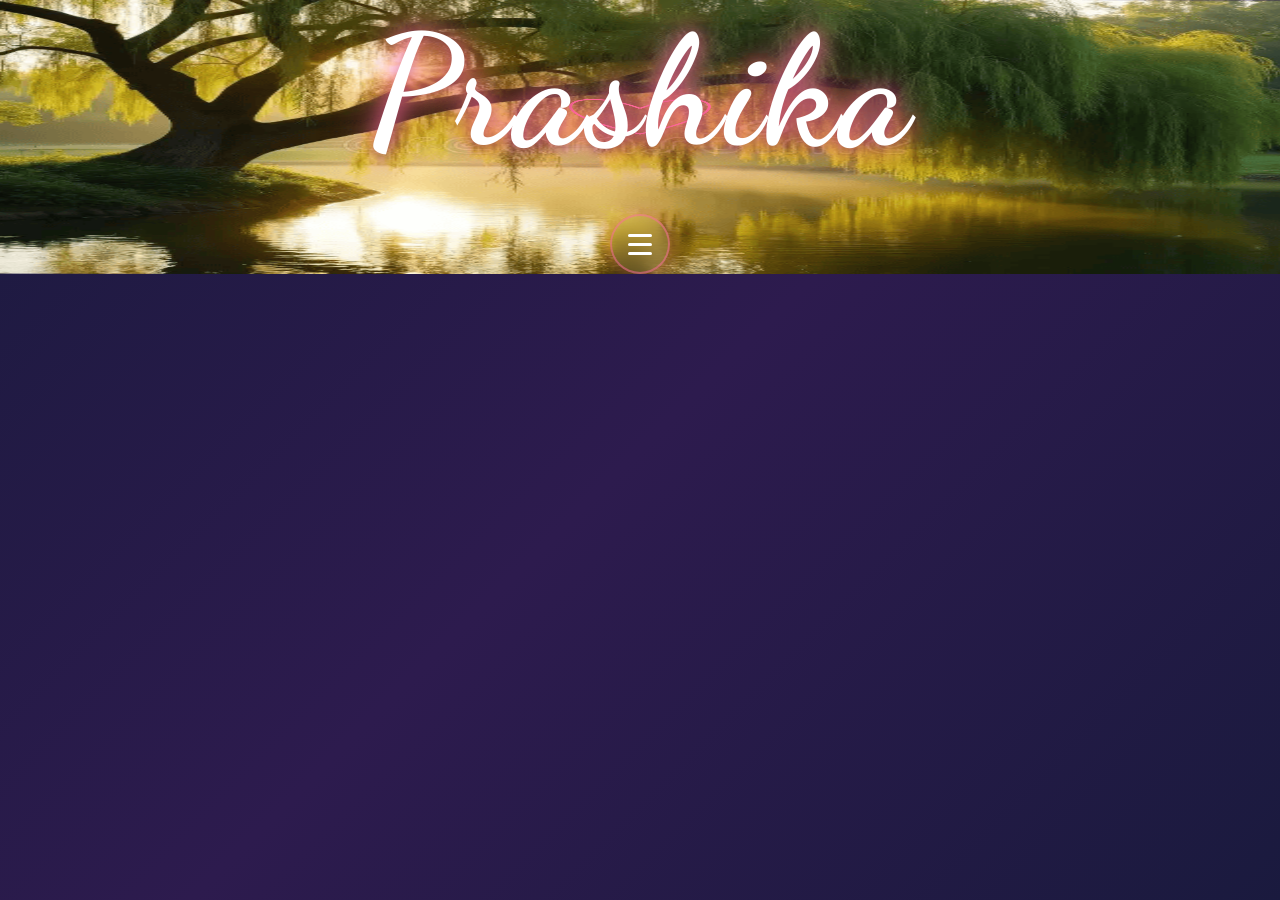
==== commit 4d28c7d6: "Simplify landing page to just show willow tree image Removed procedural sky, sun, stars, clouds, wat" ====
--- a/index.html
+++ b/index.html
@@ -63,7 +63,6 @@
             </ul>
             <button id="reset-all-btn" class="reset-all-btn">Reset All Progress</button>
         </nav>
-        <p class="click-instruction">Click the background to change time of day</p>
     </div>
 
     <!-- Activity Container -->
--- a/css/activities.css
+++ b/css/activities.css
@@ -649,6 +649,131 @@
     z-index: 10;
 }
 
+/* Water Bucket System */
+.water-indicator {
+    position: absolute;
+    top: 130px;
+    left: 20px;
+    background: rgba(0, 100, 200, 0.3);
+    border: 2px solid rgba(100, 150, 255, 0.5);
+    padding: 8px 15px;
+    border-radius: 20px;
+    font-size: 1rem;
+    color: white;
+    z-index: 10;
+    display: flex;
+    align-items: center;
+    gap: 5px;
+}
+
+.water-bucket {
+    position: absolute;
+    font-size: 3rem;
+    cursor: grab;
+    z-index: 15;
+    filter: drop-shadow(0 2px 4px rgba(0, 0, 0, 0.3));
+    transition: transform 0.1s ease;
+    user-select: none;
+    touch-action: none;
+}
+
+.water-bucket:hover {
+    transform: scale(1.1);
+}
+
+.water-bucket.dragging {
+    cursor: grabbing;
+    transform: scale(1.15);
+}
+
+.water-bucket.water-collected {
+    animation: bucketBounce 0.2s ease;
+}
+
+@keyframes bucketBounce {
+    0%, 100% { transform: scale(1); }
+    50% { transform: scale(1.2); }
+}
+
+/* Rain Container */
+#rain-container {
+    position: absolute;
+    top: 0;
+    left: 0;
+    right: 0;
+    bottom: 0;
+    pointer-events: none;
+    overflow: hidden;
+    z-index: 5;
+}
+
+.raindrop {
+    position: absolute;
+    font-size: 1.2rem;
+    pointer-events: none;
+    filter: drop-shadow(0 0 2px rgba(100, 150, 255, 0.5));
+    animation: raindropFall 0.1s linear;
+}
+
+@keyframes raindropFall {
+    from { opacity: 0; }
+    to { opacity: 1; }
+}
+
+.rain-icon {
+    animation: rainPulse 0.5s infinite;
+}
+
+@keyframes rainPulse {
+    0%, 100% { opacity: 1; }
+    50% { opacity: 0.5; }
+}
+
+/* No Water Message */
+.no-water-message {
+    position: fixed;
+    transform: translateX(-50%);
+    background: rgba(255, 100, 100, 0.9);
+    color: white;
+    padding: 8px 15px;
+    border-radius: 20px;
+    font-size: 0.9rem;
+    font-weight: 500;
+    z-index: 100;
+    animation: floatUp 1.5s ease forwards;
+    pointer-events: none;
+}
+
+@keyframes floatUp {
+    0% {
+        opacity: 1;
+        transform: translateX(-50%) translateY(0);
+    }
+    100% {
+        opacity: 0;
+        transform: translateX(-50%) translateY(-30px);
+    }
+}
+
+/* Update pollination indicator for bucket system */
+.pollination-indicator {
+    position: absolute;
+    bottom: -25px;
+    left: 50%;
+    transform: translateX(-50%);
+    font-size: 0.75rem;
+    white-space: nowrap;
+    background: rgba(0, 0, 0, 0.7);
+    padding: 4px 8px;
+    border-radius: 10px;
+    color: white;
+}
+
+.pollination-indicator.active {
+    background: rgba(255, 200, 100, 0.8);
+    color: #333;
+}
+
 /* ==================== MAZE ==================== */
 .maze-container {
     width: 100%;
--- a/css/puzzle.css
+++ b/css/puzzle.css
@@ -35,34 +35,27 @@
 }
 
 .puzzle-slot {
-    background: rgba(255, 255, 255, 0.03);
+    background: rgba(255, 255, 255, 0.05);
     position: relative;
     display: flex;
     align-items: center;
     justify-content: center;
     transition: all 0.3s ease;
     overflow: visible;
+    border: 1px dashed rgba(255, 107, 157, 0.2);
 }
 
 .puzzle-slot:hover:not(.filled) {
-    background: rgba(255, 107, 157, 0.1);
+    background: rgba(255, 107, 157, 0.15);
+    border-color: rgba(255, 107, 157, 0.5);
 }
 
 .puzzle-slot.filled {
     background: none;
-}
-
-/* Slot outline canvas - shows expected jigsaw shape */
-.slot-outline {
-    position: absolute;
-    max-width: 140%;
-    max-height: 140%;
-    opacity: 0.5;
-}
-
-.puzzle-slot:hover .slot-outline {
-    opacity: 0.8;
-}
+    border: none;
+}
+
+/* No slot outline - players must figure out placement by piece shape! */
 
 /* Remove the highlight hint system - no more cheating! */
 .puzzle-slot.highlight {
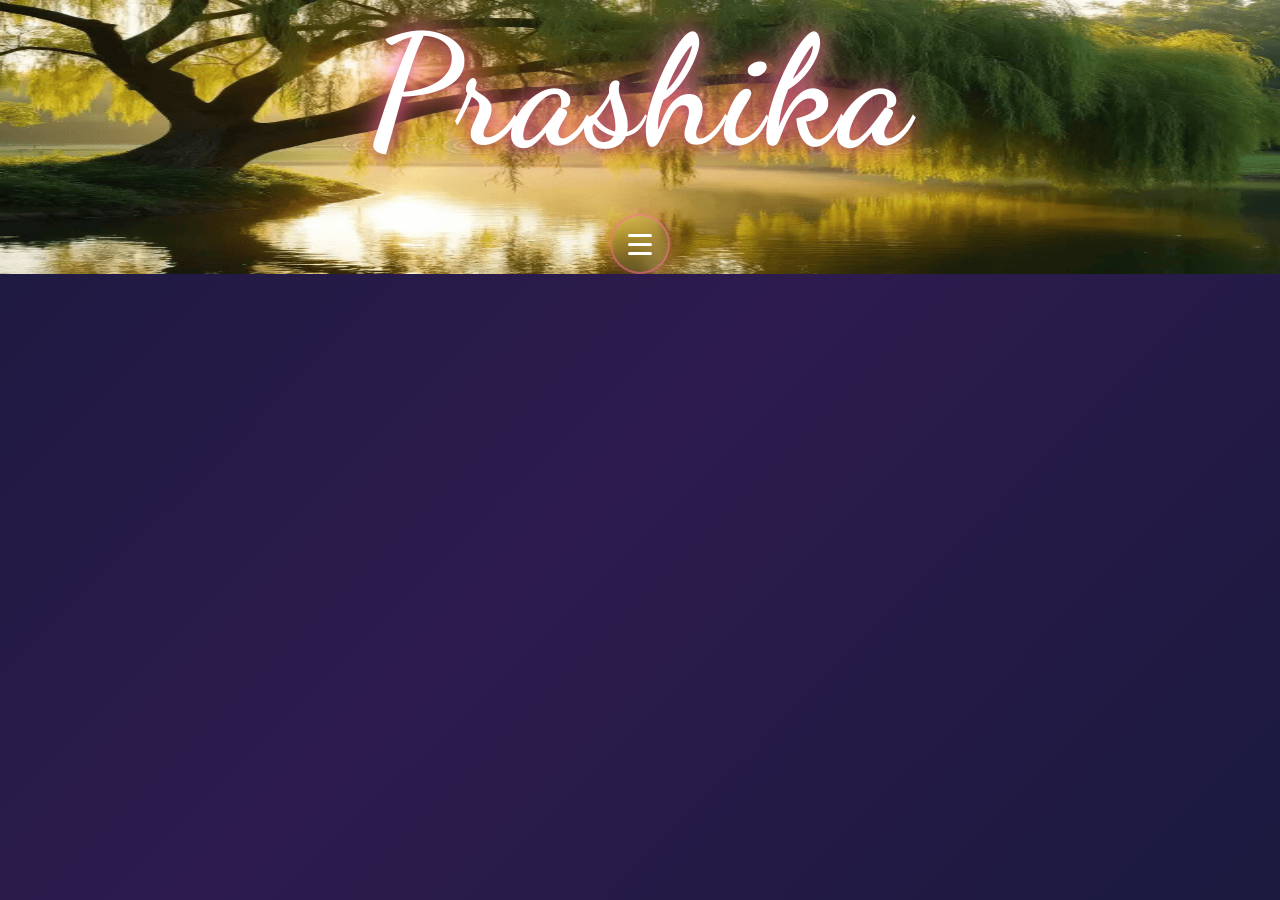
==== commit f3e262c5: "Remove rhythm game and update puzzle to 20 pieces (5x4 grid) - Remove rhythm activity from menu, scr" ====
--- a/index.html
+++ b/index.html
@@ -32,7 +32,7 @@
                     <div class="progress-bar">
                         <div class="progress-fill" id="progress-fill"></div>
                     </div>
-                    <span class="progress-count" id="progress-count">0/25 pieces</span>
+                    <span class="progress-count" id="progress-count">0/20 pieces</span>
                 </div>
             </div>
             <ul class="activity-list">
@@ -50,10 +50,6 @@
                 </li>
                 <li data-activity="maze" class="activity-item">
                     <span class="activity-name">Memory Lane Maze</span>
-                    <span class="activity-status"></span>
-                </li>
-                <li data-activity="rhythm" class="activity-item">
-                    <span class="activity-name">Rhythm of Us</span>
                     <span class="activity-status"></span>
                 </li>
                 <li data-activity="puzzle" class="activity-item puzzle-btn">
@@ -75,7 +71,7 @@
     <div id="puzzle-page" class="page">
         <button id="puzzle-back-btn" class="back-button">Back</button>
         <div class="puzzle-container">
-            <h2 class="puzzle-title">Puzzle Progress: <span id="puzzle-progress">0</span>/25</h2>
+            <h2 class="puzzle-title">Puzzle Progress: <span id="puzzle-progress">0</span>/20</h2>
             <div id="puzzle-frame" class="puzzle-frame"></div>
             <div id="piece-collection" class="piece-collection">
                 <h3>Available Pieces</h3>
@@ -117,7 +113,6 @@
     <script src="js/activities/constellation.js"></script>
     <script src="js/activities/garden.js"></script>
     <script src="js/activities/maze.js"></script>
-    <script src="js/activities/rhythm.js"></script>
     <script src="js/puzzle.js"></script>
     <script src="js/finale.js"></script>
     <script src="js/main.js"></script>
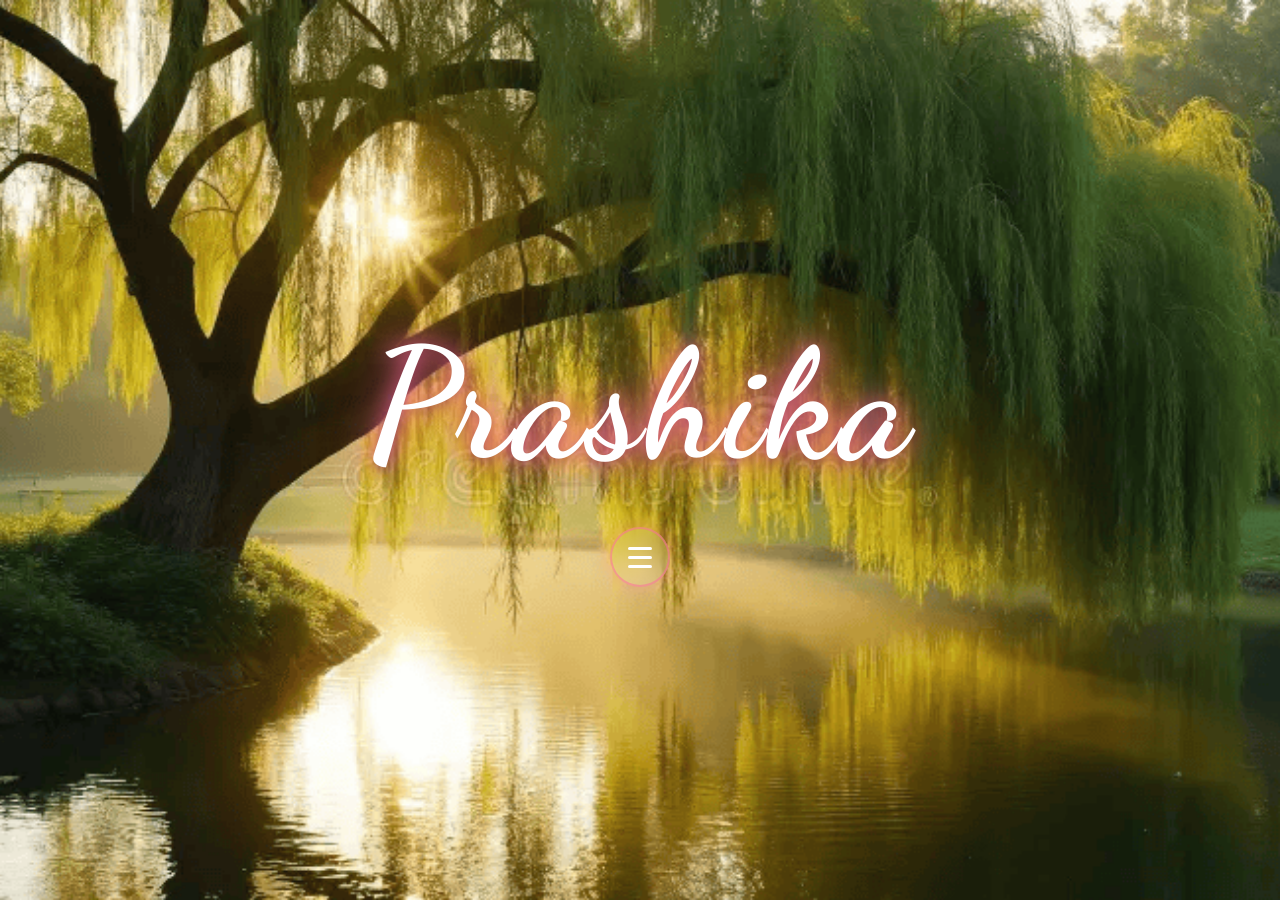
==== commit 6b540b39: "Add karaoke game and fix landing page - Add karaoke activity with 5 songs (1 puzzle piece per song) " ====
--- a/index.html
+++ b/index.html
@@ -32,7 +32,7 @@
                     <div class="progress-bar">
                         <div class="progress-fill" id="progress-fill"></div>
                     </div>
-                    <span class="progress-count" id="progress-count">0/20 pieces</span>
+                    <span class="progress-count" id="progress-count">0/25 pieces</span>
                 </div>
             </div>
             <ul class="activity-list">
@@ -50,6 +50,10 @@
                 </li>
                 <li data-activity="maze" class="activity-item">
                     <span class="activity-name">Memory Lane Maze</span>
+                    <span class="activity-status"></span>
+                </li>
+                <li data-activity="karaoke" class="activity-item">
+                    <span class="activity-name">Our Songs (Karaoke)</span>
                     <span class="activity-status"></span>
                 </li>
                 <li data-activity="puzzle" class="activity-item puzzle-btn">
@@ -71,7 +75,7 @@
     <div id="puzzle-page" class="page">
         <button id="puzzle-back-btn" class="back-button">Back</button>
         <div class="puzzle-container">
-            <h2 class="puzzle-title">Puzzle Progress: <span id="puzzle-progress">0</span>/20</h2>
+            <h2 class="puzzle-title">Puzzle Progress: <span id="puzzle-progress">0</span>/25</h2>
             <div id="puzzle-frame" class="puzzle-frame"></div>
             <div id="piece-collection" class="piece-collection">
                 <h3>Available Pieces</h3>
@@ -113,6 +117,7 @@
     <script src="js/activities/constellation.js"></script>
     <script src="js/activities/garden.js"></script>
     <script src="js/activities/maze.js"></script>
+    <script src="js/activities/karaoke.js"></script>
     <script src="js/puzzle.js"></script>
     <script src="js/finale.js"></script>
     <script src="js/main.js"></script>
--- a/css/landing.css
+++ b/css/landing.css
@@ -4,17 +4,23 @@
     flex-direction: column;
     align-items: center;
     justify-content: center;
-    position: relative;
+    position: fixed;
+    top: 0;
+    left: 0;
+    width: 100vw;
+    height: 100vh;
     overflow: hidden;
+    background: #1a0a2e;
 }
 
 #bg-canvas {
     position: absolute;
     top: 0;
     left: 0;
-    width: 100%;
-    height: 100%;
+    width: 100vw;
+    height: 100vh;
     z-index: 1;
+    display: block;
 }
 
 .landing-content {
